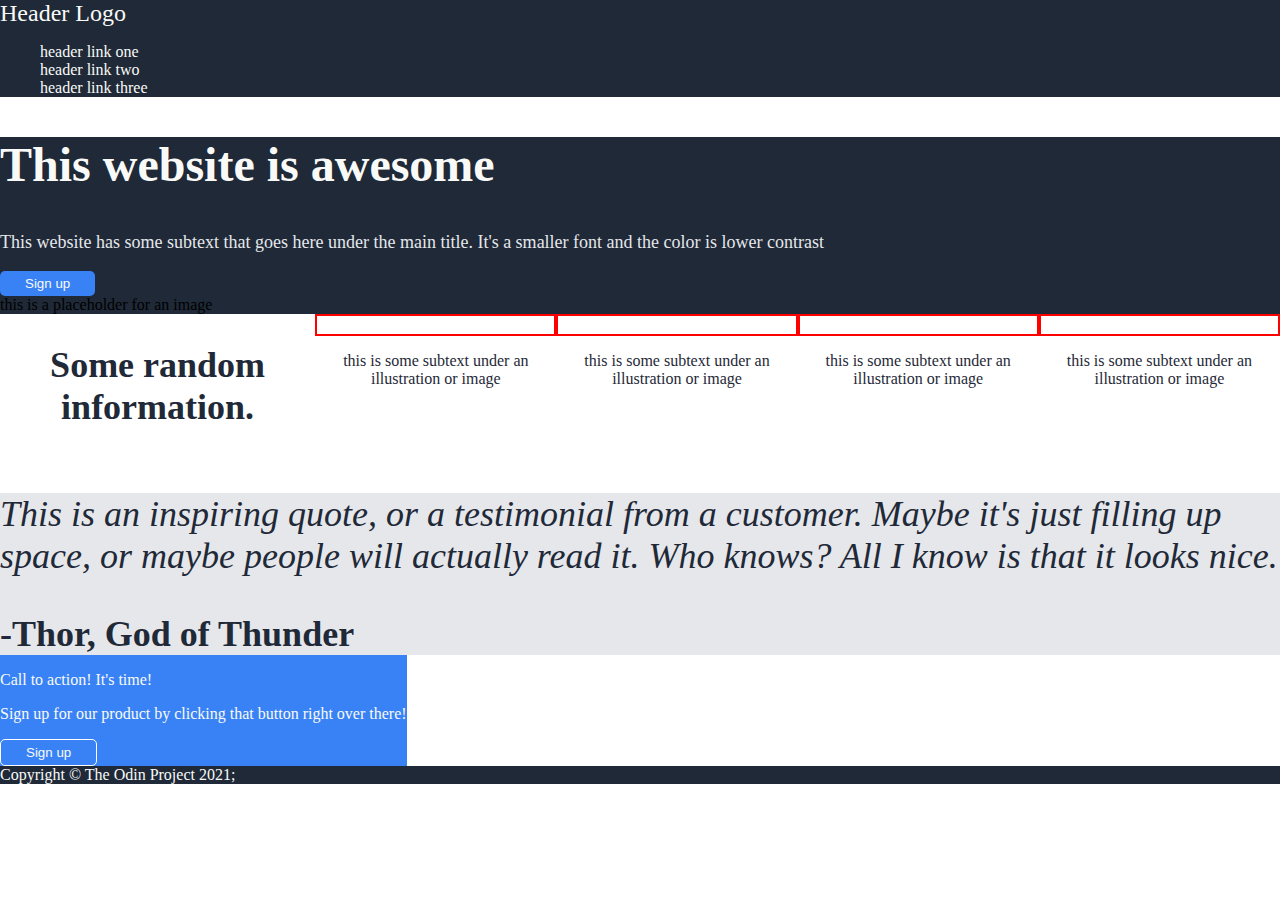
==== Odin Exercises/Landing-Page/index.html @ 59aac162 "first commit landing-page" ====
<!DOCTYPE html>
<html lang="en">
<head>
    <meta charset="UTF-8">
    <meta name="viewport" content="width=device-width, initial-scale=1.0">
    <link rel="stylesheet" href="style.css">
    <title>Landing Page</title>
</head>
<body>
    <nav>
        <div>
            <a href="" class="header-logo"><img src="" alt="">Header Logo</a>
        <ul>
            <li><a href="">header link one</a></li>
            <li><a href="">header link two</a></li>
            <li><a href="">header link three</a></li>
        </ul>
        </div>
    </nav>
    <header>
        <div>
            <h2>This website is awesome</h2>
            <p>This website has some subtext that goes here under the main title. It's a smaller font and the color is lower contrast</p>
            <button>Sign up</button>
        </div>
        <div><img src="" alt="">this is a placeholder for an image</div>
    </header>
    
    <section class="info">
        <h2>Some random information.</h2>
        <div class="cont-boxes"><div class="boxes">
            <div class="img-box"><a href=""><img src="" alt=""></a></div>
            <div><p>this is some subtext under an illustration or image</p></div>
        </div>
        <div class="boxes">
            <div class="img-box"><a href=""><img src="" alt=""></a></div>
            <div><p>this is some subtext under an illustration or image</p></div>
        </div>
        <div class="boxes">
            <div class="img-box"><a href=""><img src="" alt=""></a></div>
            <div><p>this is some subtext under an illustration or image</p></div>
        </div>
        <div class="boxes">
            <div class="img-box"><a href=""><img src="" alt=""></a></div>
            <div><p>this is some subtext under an illustration or image</p></div>
        </div></div>
    </section>
    <article>
        <p>This is an inspiring quote, or a testimonial from a customer. Maybe it's just filling up space, or maybe people will actually read it. Who knows? All I know is that it looks nice.</p>
        <q><b>-Thor, God of Thunder</b></q>
    </article>
    <section>
        <div class="call-to"><p>Call to action! It's time!</p>
            <p>Sign up for our product by clicking that button right over there!</p>
            <button>Sign up</button></div>
    </section>
    <footer>Copyright &copy The Odin Project 2021;</footer>
</body>
</html>
---- Odin Exercises/Landing-Page/style.css ----
body{
    margin: 0;
    padding: 0;
}
nav{
    background-color: #1f2937;
    color: #f9faf8;
}
nav .header-logo{
    font-size: 24px;
}
a:visited{
    color: #f9faf8;
    text-decoration: none;
}
a{
    color: #f9faf8;
    text-decoration: none;
}
ul li{
    list-style-type: none;
}
button{
    background-color: #3882f6;
    color: #f9faf8;
    border-radius: 5px;
    border: none;
    padding: 5px 25px ;
}
header{
    background-color: #1f2937;
}
header h2{
    font-size: 48px;
    color: #f9faf8;
}
header p{
    font-size: 18px;
    color: #e5e7eb;
}
section{
    background-color: white;
    color: #1f2937;
    display: flex;
}
section h2{
    font-size: 36px;
    color: #1f2937;
}
.info{
    text-align: center;
}
.cont-boxes{
    display: flex;
}
.boxes{
    
    flex: 1;
}
.img-box{
    border: 2px solid red;
}
section .call-to{
    color: #f9faf8;
    background-color: #3882f6;
}
section .call-to button{
    background-color: #3882f6;
    color: #f9faf8;
    border-radius: 5px;
    border: 1px solid white;
    padding: 5px 25px ;
}
article{
    background-color: #e5e7eb;
    font-size: 36px;
    color: #1f2937;
    font-style: italic;
}
article q{
    quotes: none;
    font-style: normal;
}
footer{
    background-color: #1f2937;
    color: #f9faf8;
}
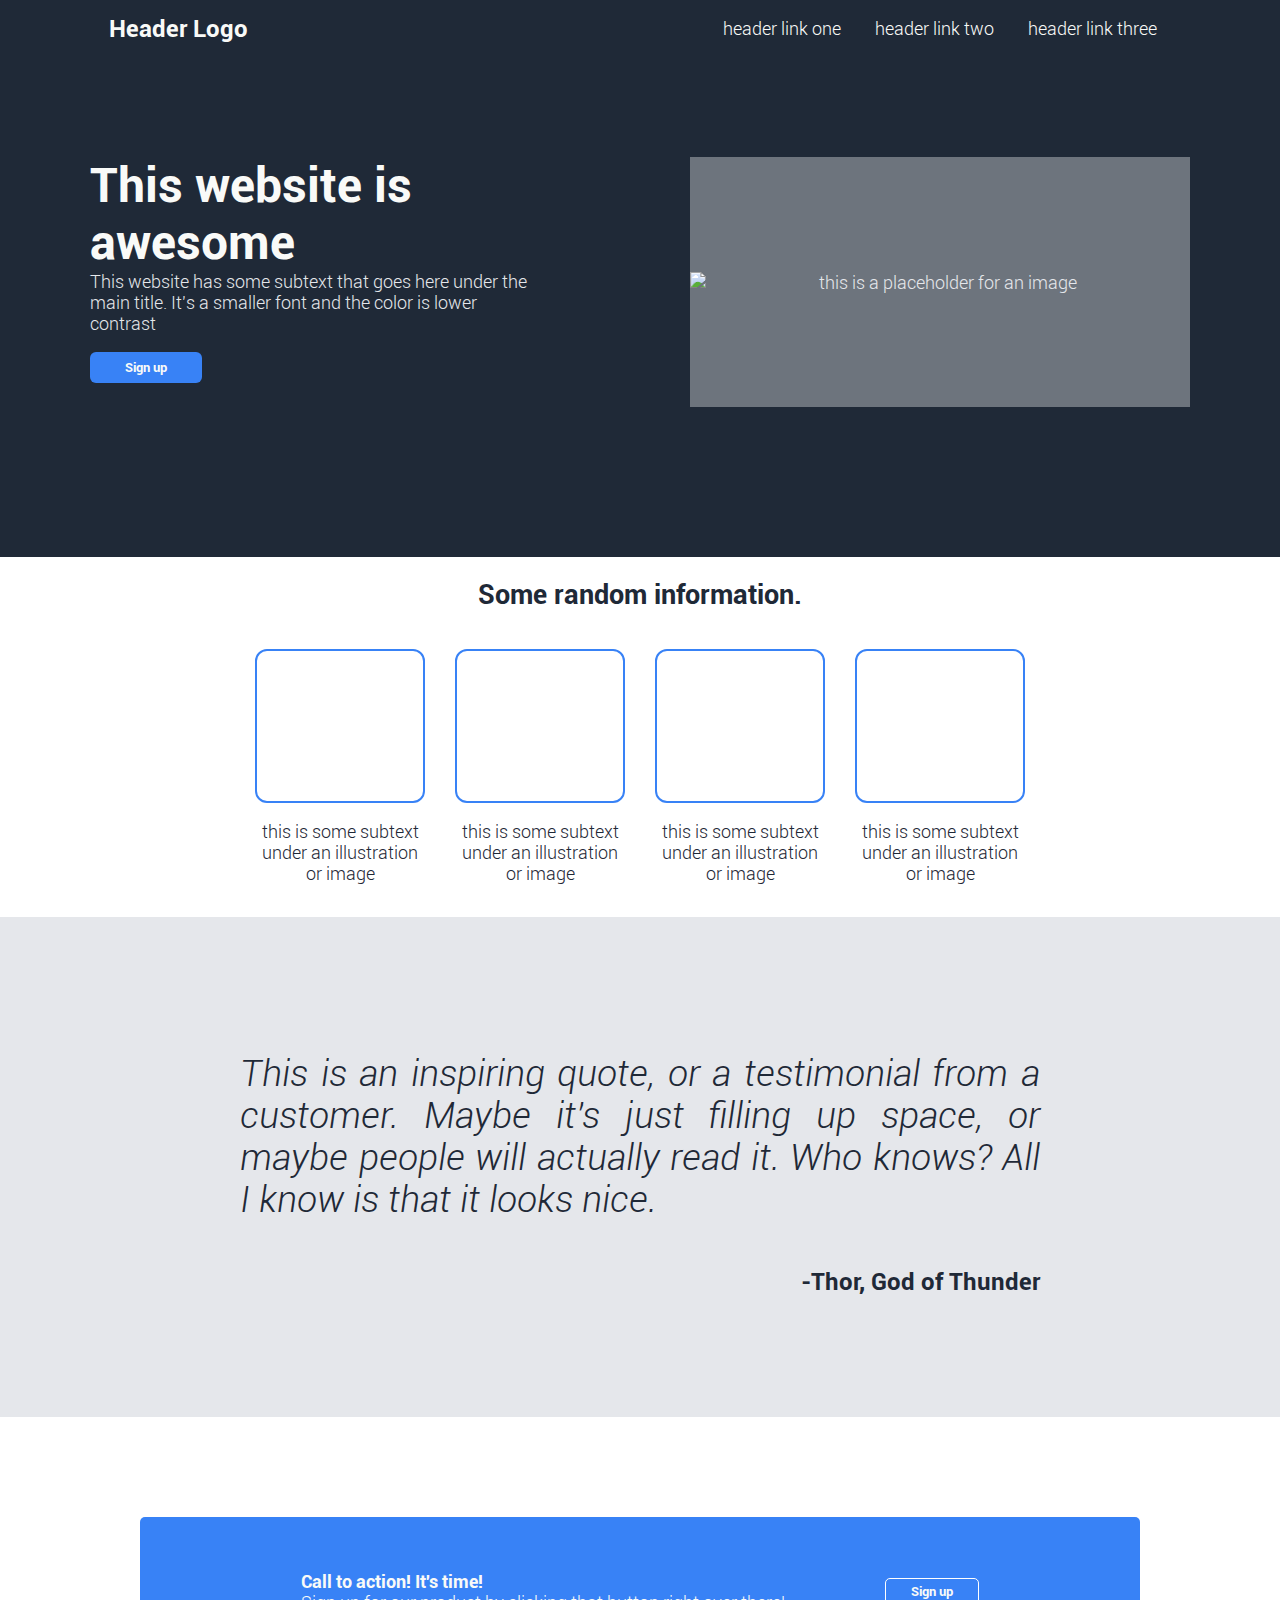
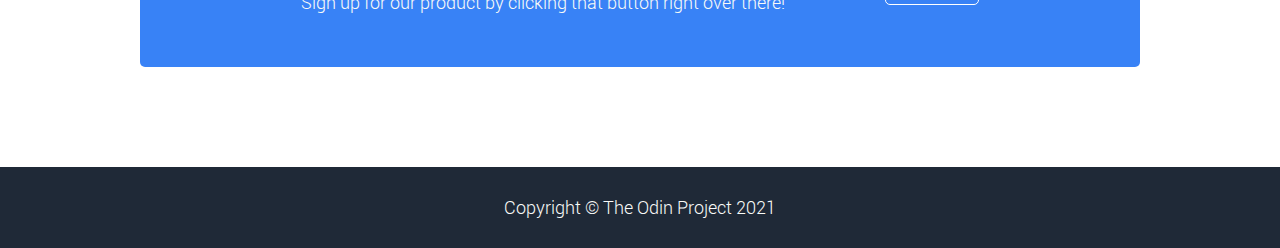
==== commit 07e64d82: "Ending exercise" ====
--- a/Odin Exercises/Landing-Page/index.html
+++ b/Odin Exercises/Landing-Page/index.html
@@ -7,53 +7,58 @@
     <title>Landing Page</title>
 </head>
 <body>
-    <nav>
-        <div>
-            <a href="" class="header-logo"><img src="" alt="">Header Logo</a>
-        <ul>
-            <li><a href="">header link one</a></li>
-            <li><a href="">header link two</a></li>
-            <li><a href="">header link three</a></li>
-        </ul>
-        </div>
-    </nav>
-    <header>
-        <div>
-            <h2>This website is awesome</h2>
-            <p>This website has some subtext that goes here under the main title. It's a smaller font and the color is lower contrast</p>
-            <button>Sign up</button>
-        </div>
-        <div><img src="" alt="">this is a placeholder for an image</div>
+    <header class="header">
+        <div class="logo"><a href=""><img src="" alt="">Header Logo</a></div>
+            
+            <nav class="nav-links">
+            <ul>
+                <li><a href="">header link one</a></li>
+                <li><a href="">header link two</a></li>
+                <li><a href="">header link three</a></li>
+            </ul>
+        </nav>
     </header>
     
-    <section class="info">
-        <h2>Some random information.</h2>
-        <div class="cont-boxes"><div class="boxes">
-            <div class="img-box"><a href=""><img src="" alt=""></a></div>
-            <div><p>this is some subtext under an illustration or image</p></div>
+    <section class="hero-cont">
+        <div class="hero">
+            <p> <span class="hero-awesome">This website is <br>awesome</span> <br>
+            This website has some subtext that goes here under the <br> 
+            main title. It's a smaller font and the color is lower <br> contrast</p>
+            <a href=""><button>Sign up</button></a>
         </div>
-        <div class="boxes">
-            <div class="img-box"><a href=""><img src="" alt=""></a></div>
-            <div><p>this is some subtext under an illustration or image</p></div>
+        <div class="img-placeholder"><img src="" alt="this is a placeholder for an image"></div>
+    </section>
+    <section>
+        <div class="info"><h2>Some random information.</h2></div>
+        <div class="cont-boxes">
+            <div class="boxes">
+                <div class="img-box"><a href=""><img src="" alt=""></a></div>
+                <div><p>this is some subtext under an illustration or image</p></div>
+            </div>
+            <div class="boxes">
+                <div class="img-box"><a href=""><img src="" alt=""></a></div>
+                <div><p>this is some subtext under an illustration or image</p></div>
+            </div>
+            <div class="boxes">
+                <div class="img-box"><a href=""><img src="" alt=""></a></div>
+                <div><p>this is some subtext under an illustration or image</p></div>
+            </div>
+            <div class="boxes">
+                <div class="img-box"><a href=""><img src="" alt=""></a></div>
+                <div><p>this is some subtext under an illustration or image</p></div>
+            </div>
         </div>
-        <div class="boxes">
-            <div class="img-box"><a href=""><img src="" alt=""></a></div>
-            <div><p>this is some subtext under an illustration or image</p></div>
+    </section>
+    <article class="article">
+        <div class="quote"><p>This is an inspiring quote, or a testimonial from a customer. Maybe it's just filling up space, or maybe people will actually read it. Who knows? All I know is that it looks nice.</p>
+            <div class="thor"><q><b>-Thor, God of Thunder</b></q></div>
         </div>
-        <div class="boxes">
-            <div class="img-box"><a href=""><img src="" alt=""></a></div>
-            <div><p>this is some subtext under an illustration or image</p></div>
-        </div></div>
-    </section>
-    <article>
-        <p>This is an inspiring quote, or a testimonial from a customer. Maybe it's just filling up space, or maybe people will actually read it. Who knows? All I know is that it looks nice.</p>
-        <q><b>-Thor, God of Thunder</b></q>
     </article>
-    <section>
-        <div class="call-to"><p>Call to action! It's time!</p>
-            <p>Sign up for our product by clicking that button right over there!</p>
+    <section class="call">
+        <div class="call-to-box"><p class="call-to">Call to action! It's time! <br>
+            <span class="call-to-light">Sign up for our product by clicking that button right over there!</span></p>
             <button>Sign up</button></div>
     </section>
-    <footer>Copyright &copy The Odin Project 2021;</footer>
+    <footer>Copyright &copy; The Odin Project 2021</footer>
 </body>
 </html>--- a/Odin Exercises/Landing-Page/style.css
+++ b/Odin Exercises/Landing-Page/style.css
@@ -1,13 +1,44 @@
+@font-face {
+    font-family: Roboto-LightItalic;
+    src: url(fonts/roboto/Roboto-LightItalic.ttf);
+}
+@font-face{
+    font-family: Roboto-Bold;
+    src: url(fonts/roboto/Roboto-Bold.ttf);
+}
+@font-face {
+    font-family: Roboto;
+    src: url(fonts/roboto/Roboto-Light.ttf);
+}
 body{
     margin: 0;
     padding: 0;
+    font-family: 'Roboto', arial;
+    font-size: 18px;
+}
+.header{
+    background-color: #1f2937;
+    font-family: 'Roboto-Bold';
+    display: flex;
+    justify-content: center;
+    align-items: center;
+}
+.header .logo{
+    font-size: 24px;
+    color: #f9faf8;
+    padding-right: 420px;
+}
+.header .nav-links li{
+    display: inline-block;
+    padding: 0 15px;
+}
+.header .nav-links a{
+    font-size: 18px;
+    font-family: Roboto;
 }
 nav{
     background-color: #1f2937;
     color: #f9faf8;
-}
-nav .header-logo{
-    font-size: 24px;
 }
 a:visited{
     color: #f9faf8;
@@ -22,66 +53,127 @@
 }
 button{
     background-color: #3882f6;
+    font-family: Roboto-Bold;
     color: #f9faf8;
-    border-radius: 5px;
+    border-radius: 6px;
     border: none;
-    padding: 5px 25px ;
+    padding: 8px 35px ;
 }
-header{
+.hero-cont{
     background-color: #1f2937;
+    display: flex;
+    justify-content: center;
+    padding-top: 100px;
+    margin-top: 0;
 }
-header h2{
+.hero{
+    background-color: #1f2937;
+    width: 600px;
+    height: 400px;
+}
+.hero-awesome{
     font-size: 48px;
     color: #f9faf8;
+    font-family: Roboto-Bold;
 }
-header p{
+.hero p{
     font-size: 18px;
     color: #e5e7eb;
+    margin-top: 0px;
+    padding-top: 0px;
+}
+.img-placeholder{
+    background-color: #6d747d;
+    color: #e5e7eb;
+    width: 500px;
+    height: 250px;
+    text-align: center;
+    display: flex;
+    align-items: center;
+    justify-content: center;
+}
+.img-placeholder img{
+    flex: 1;
 }
 section{
     background-color: white;
     color: #1f2937;
-    display: flex;
-}
-section h2{
-    font-size: 36px;
-    color: #1f2937;
 }
 .info{
     text-align: center;
+    font-family: Roboto-Bold;
+    color: #1f2937;
 }
 .cont-boxes{
     display: flex;
+    justify-content: center;
+    align-items: center;
 }
 .boxes{
-    
-    flex: 1;
+    width: 170px;
+    margin: 15px;
+    text-align: center;
 }
 .img-box{
-    border: 2px solid red;
+    border: 2px solid #3882f6;
+    height: 150px;
+    border-radius: 12px;
 }
-section .call-to{
+.article{
+    background-color: #e5e7eb;
+    font-size: 36px;
+    color: #1f2937;
+    font-family: Roboto-LightItalic;
+    display: flex;
+    justify-content: center;
+    height: 500px;
+}
+.article .quote{
+    padding-top: 100px;
+    width: 800px;
+    text-align: justify;
+}
+.thor{
+    text-align: right;
+}
+.article q{
+    quotes: none;
+    font-family: 'Roboto-Bold';
+    font-size: 24px;
+}
+.call{
+    display: flex;
+    justify-content: center;
+    margin: 100px;
+}
+.call .call-to-box{
     color: #f9faf8;
     background-color: #3882f6;
+    width: 1000px;
+    height: 150px;
+    border-radius: 5px;
+    display: flex;
+    justify-content: center;
+    align-items: center;
 }
-section .call-to button{
+.call .call-to{
+    font-family: Roboto-Bold;
+    
+}
+.call .call-to-box button{
     background-color: #3882f6;
     color: #f9faf8;
     border-radius: 5px;
     border: 1px solid white;
     padding: 5px 25px ;
+    margin-left: 100px;
 }
-article{
-    background-color: #e5e7eb;
-    font-size: 36px;
-    color: #1f2937;
-    font-style: italic;
-}
-article q{
-    quotes: none;
-    font-style: normal;
+.call-to-light{
+    font-family: 'Roboto';
 }
 footer{
     background-color: #1f2937;
     color: #f9faf8;
+    text-align: center;
+    padding: 30px;
 }